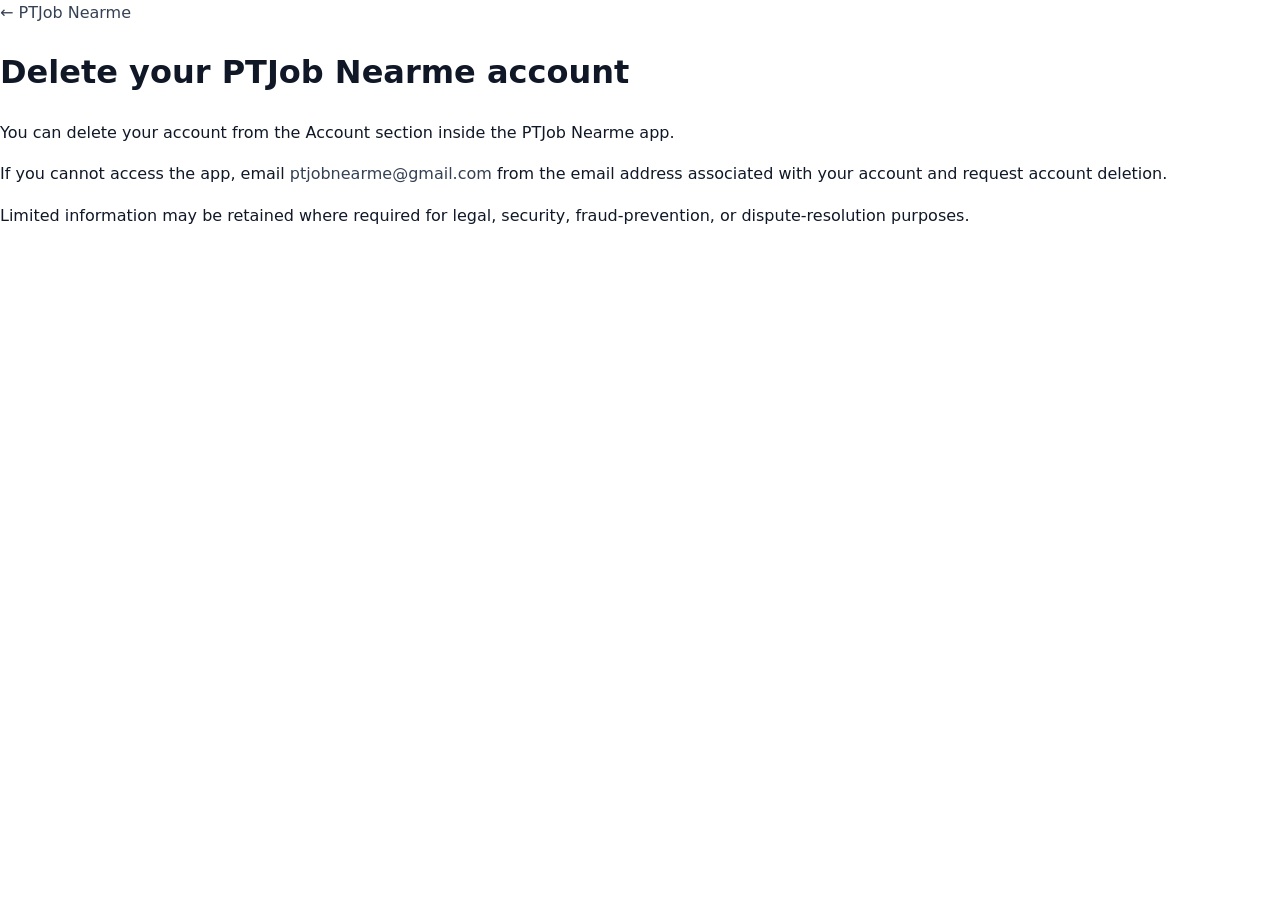
==== delete-account.html @ 5e378f96 "Add files via upload" ====
<!doctype html><html><head><meta charset="utf-8"><meta name="viewport" content="width=device-width,initial-scale=1"><title>Delete Account — PTJob Nearme</title><link rel="stylesheet" href="styles.css"></head><body><main><a href="index.html">← PTJob Nearme</a><h1>Delete your PTJob Nearme account</h1><p>You can delete your account from the Account section inside the PTJob Nearme app.</p><p>If you cannot access the app, email <a href="mailto:ptjobnearme@gmail.com?subject=PTJob%20Nearme%20Account%20Deletion">ptjobnearme@gmail.com</a> from the email address associated with your account and request account deletion.</p><p>Limited information may be retained where required for legal, security, fraud-prevention, or dispute-resolution purposes.</p></main></body></html>
---- styles.css ----
*{box-sizing:border-box}html{scroll-behavior:smooth}body{margin:0;font-family:Inter,system-ui,-apple-system,"Segoe UI",sans-serif;color:#101828;line-height:1.6}header{height:76px;padding:0 7%;display:flex;align-items:center;justify-content:space-between;border-bottom:1px solid #eaecf0;position:sticky;top:0;background:#fff;z-index:5}.brand{display:flex;align-items:center;gap:10px;text-decoration:none;color:#101828;font-weight:800}.logo{display:inline-grid;place-items:center;width:42px;height:42px;border-radius:12px;background:#111827;color:white;font-weight:900}.mini{width:34px;height:34px;font-size:13px}nav{display:flex;gap:28px}nav a,a{color:#344054;text-decoration:none}nav a:hover{color:#111827}.hero{padding:90px 7%;min-height:650px;display:grid;grid-template-columns:1.2fr .8fr;gap:70px;align-items:center;background:linear-gradient(135deg,#f8fafc,#eef2ff)}.eyebrow{font-size:12px;letter-spacing:2px;font-weight:800;color:#667085}.hero h1{font-size:clamp(44px,6vw,72px);line-height:1.02;letter-spacing:-3px;margin:15px 0}.hero h1 span{color:#475467}.lead{font-size:20px;color:#475467;max-width:650px}.actions{display:flex;gap:12px;margin:28px 0}.btn{display:inline-block;padding:13px 20px;border-radius:12px;font-weight:800}.primary{background:#111827;color:#fff}.secondary{border:1px solid #d0d5dd;background:#fff}.mock{background:#fff;border:1px solid #e4e7ec;border-radius:24px;padding:22px;box-shadow:0 25px 70px #10182818}.mockhead{display:flex;align-items:center;gap:12px;margin-bottom:15px}.mock article{padding:17px;border:1px solid #eaecf0;border-radius:15px;margin:11px 0}.mock article b{display:block}.mock article small{float:right;color:#667085}.mock article p{margin:3px 0;color:#667085}section:not(.hero){max-width:1250px;margin:auto;padding:90px 7%}h2{font-size:42px;line-height:1.1;letter-spacing:-1.5px;margin:10px 0 38px}.cards{display:grid;grid-template-columns:repeat(3,1fr);gap:22px}.cards article{border:1px solid #eaecf0;border-radius:18px;padding:28px}.cards article>b{font-size:13px}.business{max-width:none!important;background:#f8fafc;display:grid;grid-template-columns:1fr 1fr;gap:60px}.business>div{max-width:570px;margin:auto}.business p{color:#475467}.list p{font-weight:750;color:#101828!important}.center{text-align:center}.center p{max-width:650px;margin:0 auto 25px;color:#475467}.center .btn{margin-top:10px}#contact{border-top:1px solid #eaecf0}footer{padding:35px 7%;border-top:1px solid #eaecf0;display:grid;grid-template-columns:1fr 1fr;gap:12px;color:#667085}footer p{grid-column:1/-1;font-size:13px}@media(max-width:800px){nav{display:none}.hero{grid-template-columns:1fr;padding-top:55px}.cards,.business{grid-template-columns:1fr}section:not(.hero){padding:65px 7%}h2{font-size:34px}footer{grid-template-columns:1fr}.hero h1{letter-spacing:-2px}}
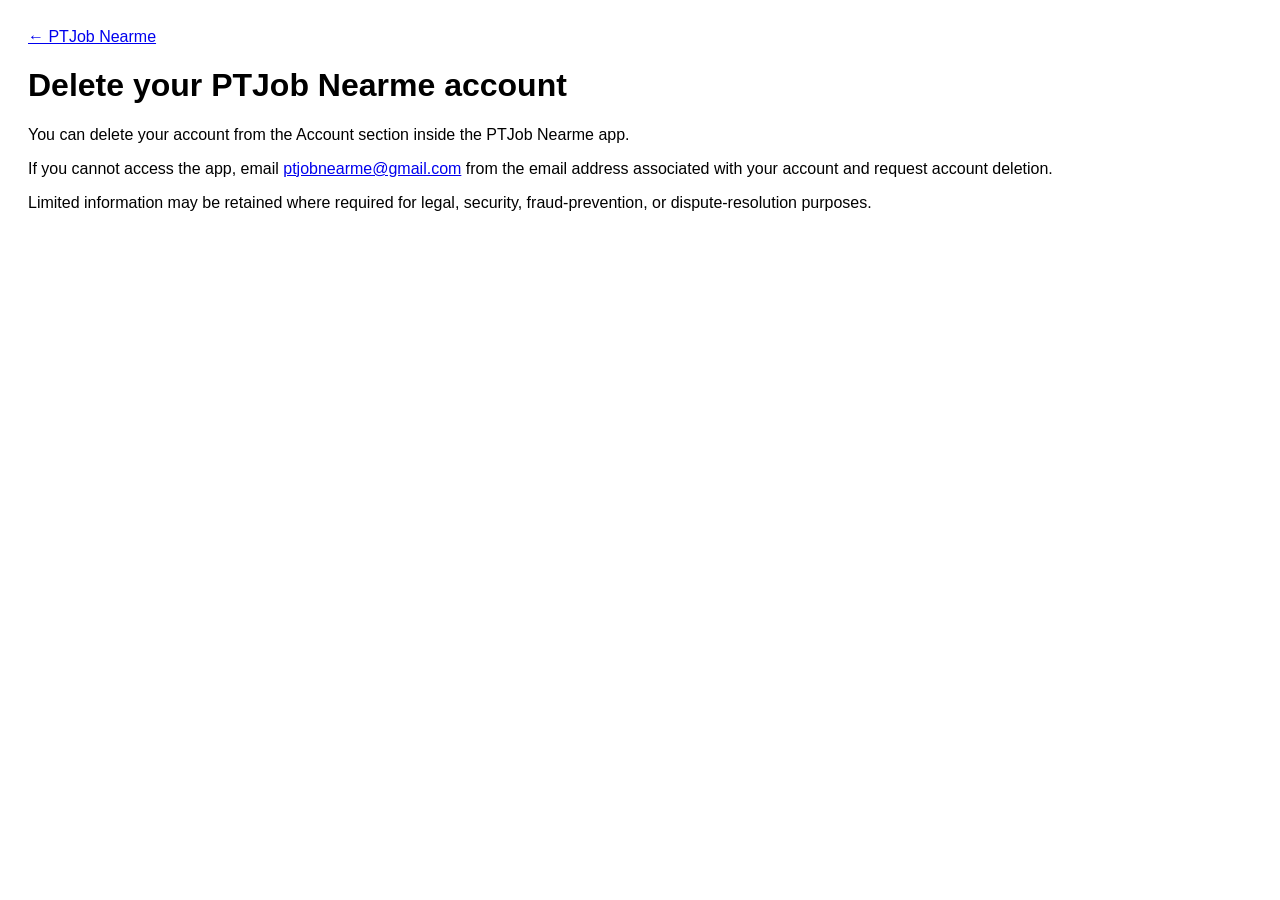
==== commit d8bff37b: "Add account deletion instructions to delete-account.html" ====
--- a/delete-account.html
+++ b/delete-account.html
@@ -1 +1,2 @@
 <!doctype html><html><head><meta charset="utf-8"><meta name="viewport" content="width=device-width,initial-scale=1"><title>Delete Account — PTJob Nearme</title><link rel="stylesheet" href="styles.css"></head><body><main><a href="index.html">← PTJob Nearme</a><h1>Delete your PTJob Nearme account</h1><p>You can delete your account from the Account section inside the PTJob Nearme app.</p><p>If you cannot access the app, email <a href="mailto:ptjobnearme@gmail.com?subject=PTJob%20Nearme%20Account%20Deletion">ptjobnearme@gmail.com</a> from the email address associated with your account and request account deletion.</p><p>Limited information may be retained where required for legal, security, fraud-prevention, or dispute-resolution purposes.</p></main></body></html>
+<link rel="stylesheet" href="styles.css">
--- a/styles.css
+++ b/styles.css
@@ -1 +1,3 @@
-*{box-sizing:border-box}html{scroll-behavior:smooth}body{margin:0;font-family:Inter,system-ui,-apple-system,"Segoe UI",sans-serif;color:#101828;line-height:1.6}header{height:76px;padding:0 7%;display:flex;align-items:center;justify-content:space-between;border-bottom:1px solid #eaecf0;position:sticky;top:0;background:#fff;z-index:5}.brand{display:flex;align-items:center;gap:10px;text-decoration:none;color:#101828;font-weight:800}.logo{display:inline-grid;place-items:center;width:42px;height:42px;border-radius:12px;background:#111827;color:white;font-weight:900}.mini{width:34px;height:34px;font-size:13px}nav{display:flex;gap:28px}nav a,a{color:#344054;text-decoration:none}nav a:hover{color:#111827}.hero{padding:90px 7%;min-height:650px;display:grid;grid-template-columns:1.2fr .8fr;gap:70px;align-items:center;background:linear-gradient(135deg,#f8fafc,#eef2ff)}.eyebrow{font-size:12px;letter-spacing:2px;font-weight:800;color:#667085}.hero h1{font-size:clamp(44px,6vw,72px);line-height:1.02;letter-spacing:-3px;margin:15px 0}.hero h1 span{color:#475467}.lead{font-size:20px;color:#475467;max-width:650px}.actions{display:flex;gap:12px;margin:28px 0}.btn{display:inline-block;padding:13px 20px;border-radius:12px;font-weight:800}.primary{background:#111827;color:#fff}.secondary{border:1px solid #d0d5dd;background:#fff}.mock{background:#fff;border:1px solid #e4e7ec;border-radius:24px;padding:22px;box-shadow:0 25px 70px #10182818}.mockhead{display:flex;align-items:center;gap:12px;margin-bottom:15px}.mock article{padding:17px;border:1px solid #eaecf0;border-radius:15px;margin:11px 0}.mock article b{display:block}.mock article small{float:right;color:#667085}.mock article p{margin:3px 0;color:#667085}section:not(.hero){max-width:1250px;margin:auto;padding:90px 7%}h2{font-size:42px;line-height:1.1;letter-spacing:-1.5px;margin:10px 0 38px}.cards{display:grid;grid-template-columns:repeat(3,1fr);gap:22px}.cards article{border:1px solid #eaecf0;border-radius:18px;padding:28px}.cards article>b{font-size:13px}.business{max-width:none!important;background:#f8fafc;display:grid;grid-template-columns:1fr 1fr;gap:60px}.business>div{max-width:570px;margin:auto}.business p{color:#475467}.list p{font-weight:750;color:#101828!important}.center{text-align:center}.center p{max-width:650px;margin:0 auto 25px;color:#475467}.center .btn{margin-top:10px}#contact{border-top:1px solid #eaecf0}footer{padding:35px 7%;border-top:1px solid #eaecf0;display:grid;grid-template-columns:1fr 1fr;gap:12px;color:#667085}footer p{grid-column:1/-1;font-size:13px}@media(max-width:800px){nav{display:none}.hero{grid-template-columns:1fr;padding-top:55px}.cards,.business{grid-template-columns:1fr}section:not(.hero){padding:65px 7%}h2{font-size:34px}footer{grid-template-columns:1fr}.hero h1{letter-spacing:-2px}}
+body { font-family: sans-serif; padding: 20px; }
+section { margin-bottom: 30px; border: 1px solid #ccc; padding: 15px; border-radius: 5px; max-width: 400px; }
+input, textarea, button { display: block; width: 100%; margin-bottom: 10px; padding: 8px; }
--- a/styles.css
+++ b/styles.css
@@ -1 +1,3 @@
-*{box-sizing:border-box}html{scroll-behavior:smooth}body{margin:0;font-family:Inter,system-ui,-apple-system,"Segoe UI",sans-serif;color:#101828;line-height:1.6}header{height:76px;padding:0 7%;display:flex;align-items:center;justify-content:space-between;border-bottom:1px solid #eaecf0;position:sticky;top:0;background:#fff;z-index:5}.brand{display:flex;align-items:center;gap:10px;text-decoration:none;color:#101828;font-weight:800}.logo{display:inline-grid;place-items:center;width:42px;height:42px;border-radius:12px;background:#111827;color:white;font-weight:900}.mini{width:34px;height:34px;font-size:13px}nav{display:flex;gap:28px}nav a,a{color:#344054;text-decoration:none}nav a:hover{color:#111827}.hero{padding:90px 7%;min-height:650px;display:grid;grid-template-columns:1.2fr .8fr;gap:70px;align-items:center;background:linear-gradient(135deg,#f8fafc,#eef2ff)}.eyebrow{font-size:12px;letter-spacing:2px;font-weight:800;color:#667085}.hero h1{font-size:clamp(44px,6vw,72px);line-height:1.02;letter-spacing:-3px;margin:15px 0}.hero h1 span{color:#475467}.lead{font-size:20px;color:#475467;max-width:650px}.actions{display:flex;gap:12px;margin:28px 0}.btn{display:inline-block;padding:13px 20px;border-radius:12px;font-weight:800}.primary{background:#111827;color:#fff}.secondary{border:1px solid #d0d5dd;background:#fff}.mock{background:#fff;border:1px solid #e4e7ec;border-radius:24px;padding:22px;box-shadow:0 25px 70px #10182818}.mockhead{display:flex;align-items:center;gap:12px;margin-bottom:15px}.mock article{padding:17px;border:1px solid #eaecf0;border-radius:15px;margin:11px 0}.mock article b{display:block}.mock article small{float:right;color:#667085}.mock article p{margin:3px 0;color:#667085}section:not(.hero){max-width:1250px;margin:auto;padding:90px 7%}h2{font-size:42px;line-height:1.1;letter-spacing:-1.5px;margin:10px 0 38px}.cards{display:grid;grid-template-columns:repeat(3,1fr);gap:22px}.cards article{border:1px solid #eaecf0;border-radius:18px;padding:28px}.cards article>b{font-size:13px}.business{max-width:none!important;background:#f8fafc;display:grid;grid-template-columns:1fr 1fr;gap:60px}.business>div{max-width:570px;margin:auto}.business p{color:#475467}.list p{font-weight:750;color:#101828!important}.center{text-align:center}.center p{max-width:650px;margin:0 auto 25px;color:#475467}.center .btn{margin-top:10px}#contact{border-top:1px solid #eaecf0}footer{padding:35px 7%;border-top:1px solid #eaecf0;display:grid;grid-template-columns:1fr 1fr;gap:12px;color:#667085}footer p{grid-column:1/-1;font-size:13px}@media(max-width:800px){nav{display:none}.hero{grid-template-columns:1fr;padding-top:55px}.cards,.business{grid-template-columns:1fr}section:not(.hero){padding:65px 7%}h2{font-size:34px}footer{grid-template-columns:1fr}.hero h1{letter-spacing:-2px}}
+body { font-family: sans-serif; padding: 20px; }
+section { margin-bottom: 30px; border: 1px solid #ccc; padding: 15px; border-radius: 5px; max-width: 400px; }
+input, textarea, button { display: block; width: 100%; margin-bottom: 10px; padding: 8px; }
